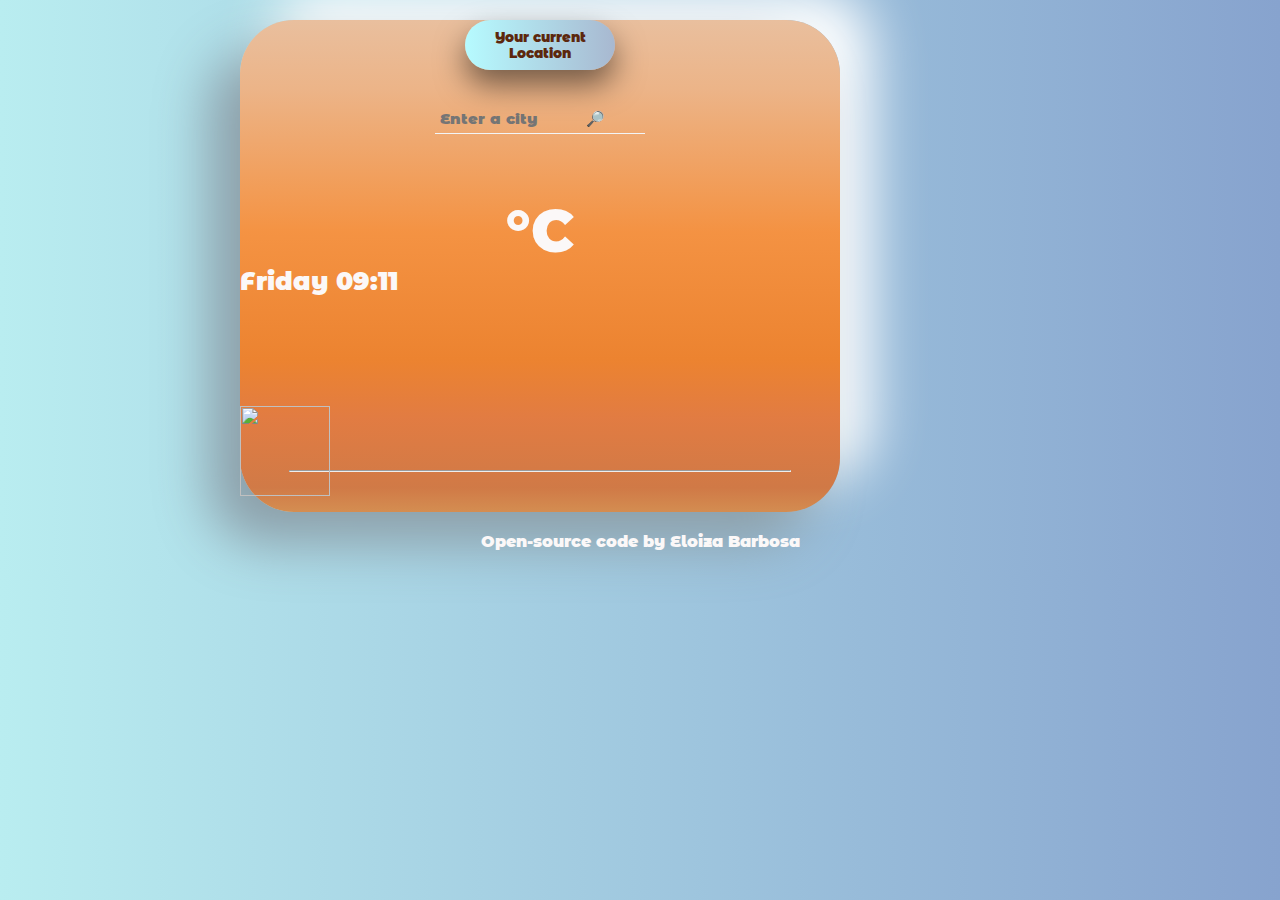
==== index.html @ 1bd38b31 "added padding to the forecast grid" ====
<!DOCTYPE html>
<html lang="en">
  <head>
    <meta charset="UTF-8" />
    <meta http-equiv="X-UA-Compatible" content="IE=edge" />
    <meta name="viewport" content="width=device-width, initial-scale=1.0" />
    <title>🌦 Weather App</title>
    <!DOCTYPE html>
    <html lang="en">
      <head>
        <meta charset="utf-8" />
        <meta name="viewport" content="width=device-width, initial-scale=1" />
        <title>Bootstrap demo</title>
        <link
          href="https://cdn.jsdelivr.net/npm/bootstrap@5.2.3/dist/css/bootstrap.min.css"
          rel="stylesheet"
          integrity="sha384-rbsA2VBKQhggwzxH7pPCaAqO46MgnOM80zW1RWuH61DGLwZJEdK2Kadq2F9CUG65"
          crossorigin="anonymous"
        />
        <script src="https://unpkg.com/axios@1.1.2/dist/axios.min.js"></script>
        <script
          src="https://kit.fontawesome.com/8a0d7ba526.js"
          crossorigin="anonymous"
        ></script>
        <link rel="stylesheet" href="src/style.css" />
        <link rel="preconnect" href="https://fonts.googleapis.com" />
        <link rel="preconnect" href="https://fonts.gstatic.com" crossorigin />
        <link
          href="https://fonts.googleapis.com/css2?family=Montserrat+Alternates:wght@200&family=Raleway:ital@1&display=swap"
          rel="stylesheet"
        />
      </head>
      <body class="body-style">
        <div class="container">
          <button class="current-location-bt" id="current-location">
            Your current Location
          </button>
          <div class="row">
            <div class="col-6">
              <form id="search-form" class="location-bar">
                <input
                  type="text"
                  placeholder="Enter a city"
                  class="form-location-bar"
                  id="input-city"
                />
                <input type="submit" value="🔎" class="form-location-bar" />
              </form>
              <div class="temperature">
                <strong id="temperature"></strong>
                <small>°C </small>
              </div>
            </div>
            <div class="col-6">
              <h1 id="city"></h1>
              <div class="d-flex weather-temperature">
                <ul class="plus-info">
                  <li id="date" class="date"></li>
                  <li class="description-info" id="description-line"></li>
                  <li class="humidity-info" id="humidity"></li>
                  <li class="wind" id="wind"></li>
                </ul>
                <img
                  src="http://openweathermap.org/img/wn/10d@2x.png"
                  alt=""
                  id="icon"
                  class="icon"
                />
              </div>
            </div>
          </div>
          <hr />
          <div class="forecast-grid" id="forecast">
            <div class="row">
              <div class="col-2">
                <div class="weather-forecast-date"></div>
                <img
                  src="https://ssl.gstatic.com/onebox/weather/64/partly_cloudy.png"
                  class="forecast-icons"
                  alt=""
                />
                <div class="weather-forecast-temperatures">
                  <span class="weater-forecast-maxtemp"></span>
                  <span class="weather-forecast-mintemp"></span>
                </div>
              </div>
            </div>
          </div>
        </div>
        <a
          href="https://github.com/EloizaBAB/weather-app"
          target="_blank"
          class="source-link"
          >Open-source code by Eloiza Barbosa</a
        >
        <script src="src/script.js"></script>
      </body>
    </html>
  </head>
</html>
---- src/style.css ----
.date {
  font-size: 25px;
  font-family: "Montserrat Alternates", sans-serif;
  font-weight: 900;
  color: rgb(251, 248, 248);
  padding-bottom: 30px;
}

.location-bar {
  margin-top: 34px;
  display: flex;
  justify-content: center;
}
.container {
  height: 480px;
  width: 600px;
  margin-top: 20px;
  padding-bottom: 12px;
  border-radius: 54px;
  box-shadow: -31px 31px 54px #8c9fa9, 31px -31px 54px #ffffff;
  background: rgb(214, 138, 74);
  background: linear-gradient(
    0deg,
    rgba(214, 138, 74, 0.9542410714285714) 0%,
    rgba(210, 118, 64, 0.9598433123249299) 5%,
    rgba(226, 123, 65, 0.9934567577030813) 19%,
    rgba(236, 131, 48, 1) 31%,
    rgba(246, 145, 63, 0.9766500350140056) 57%,
    rgba(236, 180, 136, 1) 86%,
    rgba(233, 191, 158, 1) 100%
  );
}
.temperature-grid {
  margin-top: 60px;
  border: none;
}
.body-style {
  background: #a5bad9;
  background: -webkit-linear-gradient(to right, #b6fbff, #8aa3c8);
  background: linear-gradient(to right, #b9edf0, #87a3ce);

  width: 800px;
  display: block;
  margin: 0 auto;
}
.source-link {
  text-decoration: none;
  display: flex;
  justify-content: center;
  padding: 20px;
  font-family: "Montserrat Alternates", sans-serif;
  font-weight: 900;
  color: rgb(251, 248, 248);
}
.current-location-bt {
  display: block;
  margin: 0 auto;
}
.current-location-bt:hover {
  background: #f29953;
  color: #ffffff;
}

.forecast-grid {
  display: flex;
  justify-content: center;
  font-weight: 500;
  color: rgb(251, 248, 248);
  margin-left: 90px;
}
li {
  list-style: none;
  font-family: "Montserrat Alternates", sans-serif;
  font-weight: 900;
  color: rgb(251, 248, 248);
  position: relative;
  top: -30px;
}

ul {
  padding: 0;
  margin: 0;
  margin-top: 25px;
  padding-bottom: 20px;
}
h1 {
  padding-top: 30px;
  font-family: "Montserrat Alternates", sans-serif;
  font-weight: 900;
  color: rgb(251, 248, 248);
}
.temperature {
  font-size: 70px;
  text-align: center;
  font-weight: 900;
  color: rgb(251, 248, 248);
  font-family: "Montserrat Alternates", sans-serif;
  position: relative;
  bottom: -50px;
}

a {
  text-decoration: none;
  color: black;
  font-family: "Montserrat Alternates", sans-serif;
  font-weight: 900;
  color: rgb(251, 248, 248);
}
.icon {
  width: 90px;
  height: 90px;
  position: relative;
  bottom: -30px;
}
button {
  width: 150px;
  height: 50px;
  background: #83a4d4;
  background: -webkit-linear-gradient(to right, #bee7e9, #a0b3d0);
  background: linear-gradient(to right, #b6fbff, #a8b8d0);
  color: #5c270d;
  border-radius: 50px;
  border: none;
  outline: none;
  cursor: pointer;
  position: relative;
  box-shadow: 0 15px 30px rgba(0, 0, 0, 0.5);
  overflow: hidden;
  font-family: "Montserrat Alternates", sans-serif;
  font-weight: bolder;
  font-weight: 900;
}
input {
  color: #021444;
  font-size: 15px;
  padding: 5px 5px 5px 5px;
  display: block;
  width: 150px;
  border: none;
  border-bottom: 1px solid rgb(242, 245, 247);
  background: transparent;
  font-family: "Montserrat Alternates", sans-serif;
  font-weight: 900;
  color: rgb(251, 248, 248);
}

.form-location-bar {
  width: 100px;
}
hr {
  width: 500px;
  display: block;
  margin: 0 auto;
  color: #ffffff;
}
div.col-2 {
  padding: 30px;
}
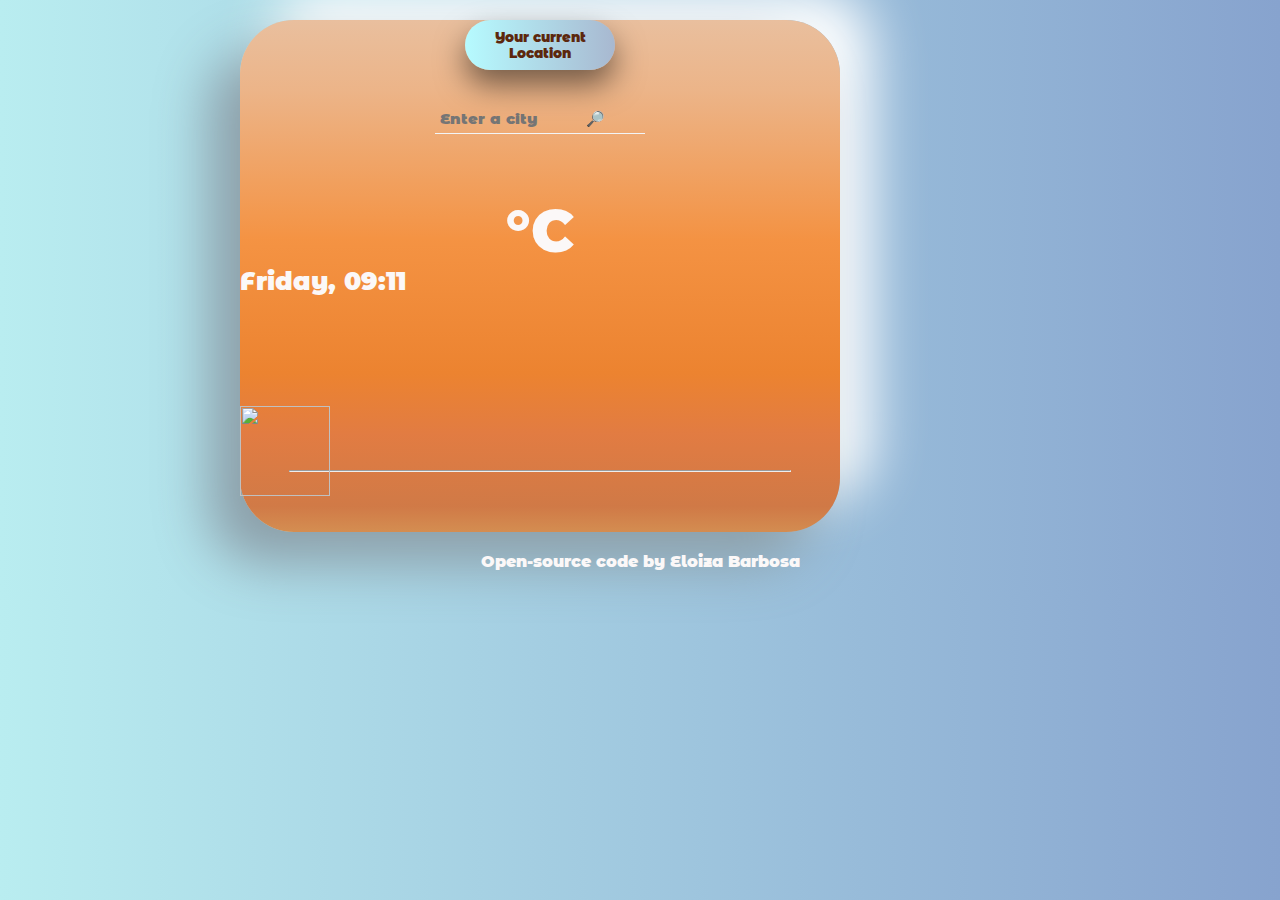
==== commit 735815cd: "changed forecast icons size,added spaces in date" ====
--- a/index.html
+++ b/index.html
@@ -78,6 +78,7 @@
                   src="https://ssl.gstatic.com/onebox/weather/64/partly_cloudy.png"
                   class="forecast-icons"
                   alt=""
+                  width="50px"
                 />
                 <div class="weather-forecast-temperatures">
                   <span class="weater-forecast-maxtemp"></span>
--- a/src/style.css
+++ b/src/style.css
@@ -12,7 +12,7 @@
   justify-content: center;
 }
 .container {
-  height: 480px;
+  height: 500px;
   width: 600px;
   margin-top: 20px;
   padding-bottom: 12px;
@@ -66,7 +66,7 @@
   justify-content: center;
   font-weight: 500;
   color: rgb(251, 248, 248);
-  margin-left: 90px;
+  margin-left: 80px;
 }
 li {
   list-style: none;
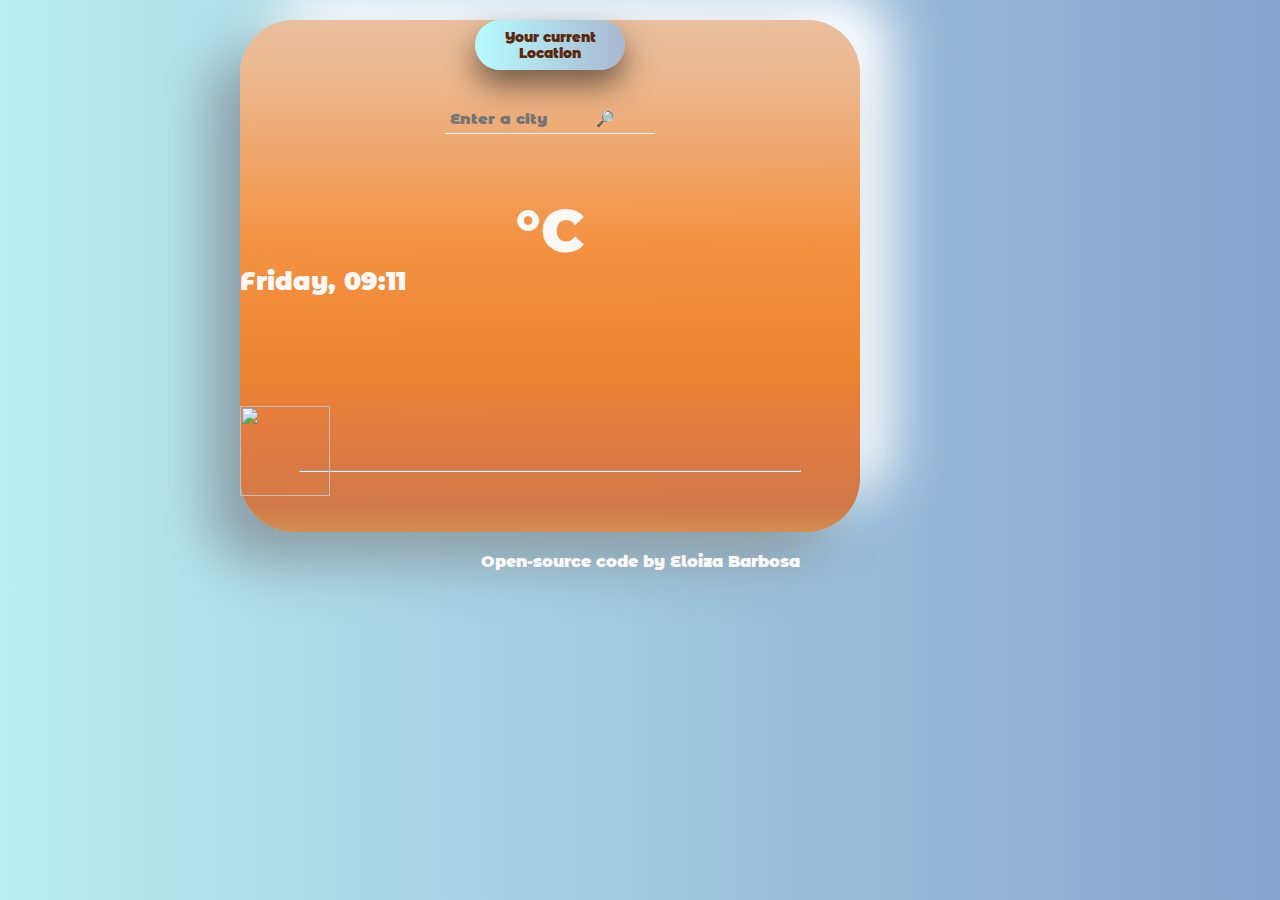
==== commit 5ebbe62c: "removed unused script" ====
--- a/index.html
+++ b/index.html
@@ -18,10 +18,6 @@
           crossorigin="anonymous"
         />
         <script src="https://unpkg.com/axios@1.1.2/dist/axios.min.js"></script>
-        <script
-          src="https://kit.fontawesome.com/8a0d7ba526.js"
-          crossorigin="anonymous"
-        ></script>
         <link rel="stylesheet" href="src/style.css" />
         <link rel="preconnect" href="https://fonts.googleapis.com" />
         <link rel="preconnect" href="https://fonts.gstatic.com" crossorigin />
--- a/src/style.css
+++ b/src/style.css
@@ -13,7 +13,7 @@
 }
 .container {
   height: 500px;
-  width: 600px;
+  width: 620px;
   margin-top: 20px;
   padding-bottom: 12px;
   border-radius: 54px;
@@ -38,7 +38,6 @@
   background: #a5bad9;
   background: -webkit-linear-gradient(to right, #b6fbff, #8aa3c8);
   background: linear-gradient(to right, #b9edf0, #87a3ce);
-
   width: 800px;
   display: block;
   margin: 0 auto;
@@ -101,7 +100,6 @@
 
 a {
   text-decoration: none;
-  color: black;
   font-family: "Montserrat Alternates", sans-serif;
   font-weight: 900;
   color: rgb(251, 248, 248);
@@ -127,11 +125,9 @@
   box-shadow: 0 15px 30px rgba(0, 0, 0, 0.5);
   overflow: hidden;
   font-family: "Montserrat Alternates", sans-serif;
-  font-weight: bolder;
   font-weight: 900;
 }
 input {
-  color: #021444;
   font-size: 15px;
   padding: 5px 5px 5px 5px;
   display: block;
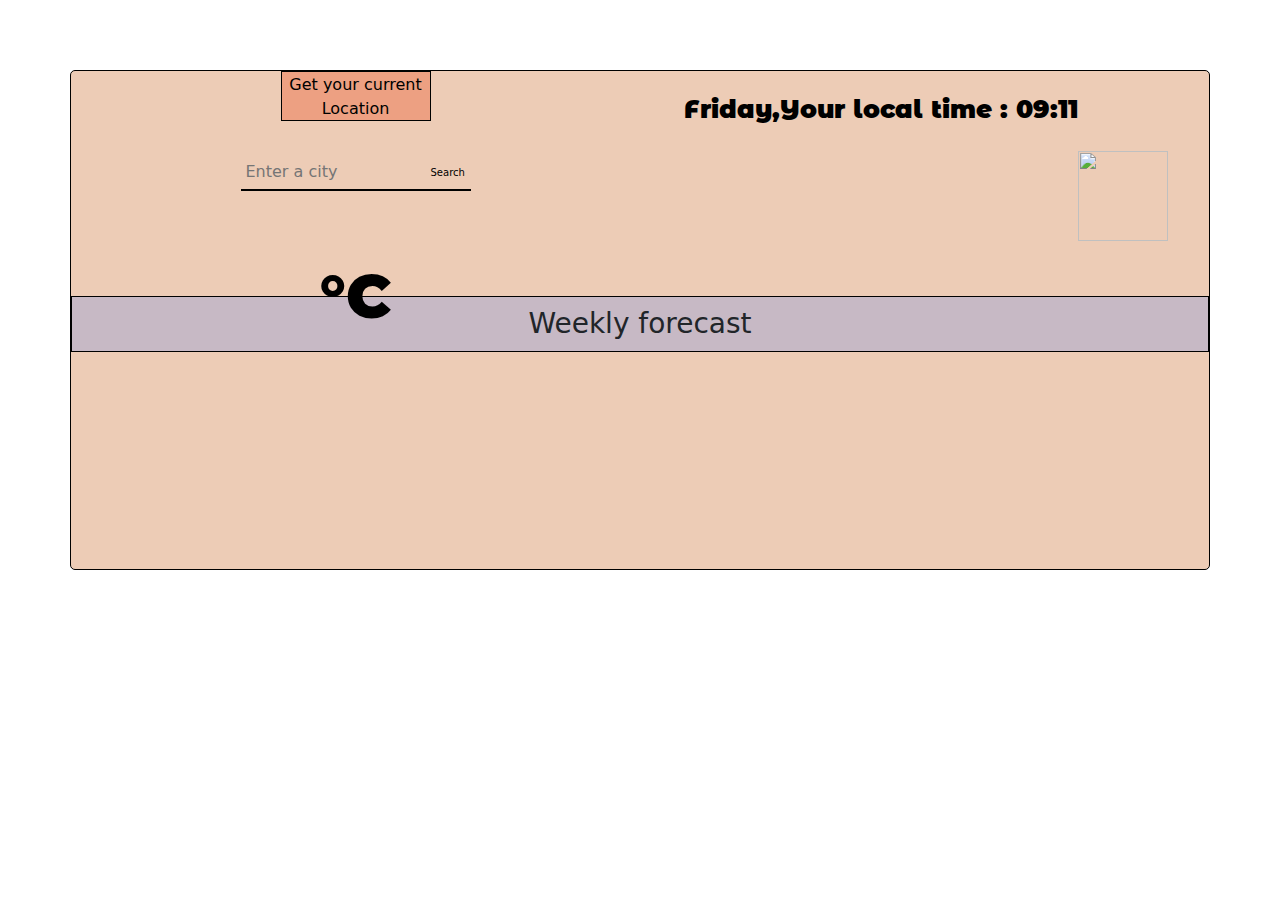
==== commit 40bcc83d: "inserted bootstrap grid" ====
--- a/index.html
+++ b/index.html
@@ -19,20 +19,31 @@
         />
         <script src="https://unpkg.com/axios@1.1.2/dist/axios.min.js"></script>
         <link rel="stylesheet" href="src/style.css" />
+        <link
+          rel="stylesheet"
+          href="https://cdn.jsdelivr.net/npm/bootstrap@5.3.0-alpha3/dist/css/bootstrap.min.css"
+        />
+        <link
+          rel="stylesheet"
+          href="	https://cdn.jsdelivr.net/npm/bootstrap@5.3.0-alpha3/dist/js/bootstrap.bundle.min.js"
+        />
         <link rel="preconnect" href="https://fonts.googleapis.com" />
         <link rel="preconnect" href="https://fonts.gstatic.com" crossorigin />
         <link
-          href="https://fonts.googleapis.com/css2?family=Montserrat+Alternates:wght@200&family=Raleway:ital@1&display=swap"
+          href="https://fonts.googleapis.com/css2?family=Alegreya+Sans+SC:wght@800&family=Asap:wght@700&family=Comfortaa&family=DM+Sans:wght@700&family=Dosis:wght@600&family=Heebo:wght@700&family=Lato:ital,wght@0,300;0,700;1,400&family=Montserrat+Alternates:ital,wght@0,200;1,500&family=Mukta&family=Nerko+One&family=Nunito:wght@900&family=Oswald:wght@500&family=Pacifico&family=Playfair+Display&family=Quicksand&family=Raleway:ital@1&display=swap"
           rel="stylesheet"
         />
       </head>
-      <body class="body-style">
-        <div class="container">
-          <button class="current-location-bt" id="current-location">
-            Your current Location
-          </button>
+      <body>
+        <div class="container text-center">
           <div class="row">
-            <div class="col-6">
+            <div class="col-sm-6">
+              <button id="current-location">Get your current Location</button>
+            </div>
+            <div class="col-sm-6"><h1 id="city"></h1></div>
+          </div>
+          <div class="row">
+            <div class="col">
               <form id="search-form" class="location-bar">
                 <input
                   type="text"
@@ -40,15 +51,18 @@
                   class="form-location-bar"
                   id="input-city"
                 />
-                <input type="submit" value="🔎" class="form-location-bar" />
+                <input
+                  type="submit"
+                  value="Search"
+                  class="search-location-bar"
+                />
               </form>
               <div class="temperature">
                 <strong id="temperature"></strong>
                 <small>°C </small>
               </div>
             </div>
-            <div class="col-6">
-              <h1 id="city"></h1>
+            <div class="col">
               <div class="d-flex weather-temperature">
                 <ul class="plus-info">
                   <li id="date" class="date"></li>
@@ -65,20 +79,24 @@
               </div>
             </div>
           </div>
-          <hr />
-          <div class="forecast-grid" id="forecast">
-            <div class="row">
-              <div class="col-2">
-                <div class="weather-forecast-date"></div>
-                <img
-                  src="https://ssl.gstatic.com/onebox/weather/64/partly_cloudy.png"
-                  class="forecast-icons"
-                  alt=""
-                  width="50px"
-                />
-                <div class="weather-forecast-temperatures">
-                  <span class="weater-forecast-maxtemp"></span>
-                  <span class="weather-forecast-mintemp"></span>
+          <div class="row">
+            <h3>Weekly forecast</h3>
+          </div>
+          <div class="row">
+            <div class="forecast-grid" id="forecast">
+              <div class="row">
+                <div class="col-2">
+                  <div class="weather-forecast-date"></div>
+                  <img
+                    src="https://ssl.gstatic.com/onebox/weather/64/partly_cloudy.png"
+                    class="forecast-icons"
+                    alt=""
+                    width="60px"
+                  />
+                  <div class="weather-forecast-temperatures">
+                    <span class="weater-forecast-maxtemp"></span>
+                    <span class="weather-forecast-mintemp"></span>
+                  </div>
                 </div>
               </div>
             </div>
--- a/src/style.css
+++ b/src/style.css
@@ -1,11 +1,22 @@
+:root {
+  --orange-color: #e8822d;
+  --salmon-color: #eda082;
+  --yellow-color: #d9a735;
+  --purple-color: #c7b9c5;
+  --peach-color: #edccb6;
+}
 .date {
   font-size: 25px;
   font-family: "Montserrat Alternates", sans-serif;
   font-weight: 900;
-  color: rgb(251, 248, 248);
-  padding-bottom: 30px;
+  color: black;
+  padding-bottom: 10px;
 }
 
+body {
+  background-color: var(--purple-color);
+  font-family: "Dosis", sans-serif;
+}
 .location-bar {
   margin-top: 34px;
   display: flex;
@@ -13,65 +24,44 @@
 }
 .container {
   height: 500px;
-  width: 620px;
-  margin-top: 20px;
+  width: 600px;
+  margin-top: 70px;
   padding-bottom: 12px;
-  border-radius: 54px;
-  box-shadow: -31px 31px 54px #8c9fa9, 31px -31px 54px #ffffff;
-  background: rgb(214, 138, 74);
-  background: linear-gradient(
-    0deg,
-    rgba(214, 138, 74, 0.9542410714285714) 0%,
-    rgba(210, 118, 64, 0.9598433123249299) 5%,
-    rgba(226, 123, 65, 0.9934567577030813) 19%,
-    rgba(236, 131, 48, 1) 31%,
-    rgba(246, 145, 63, 0.9766500350140056) 57%,
-    rgba(236, 180, 136, 1) 86%,
-    rgba(233, 191, 158, 1) 100%
-  );
+  border-radius: 5px;
+  background: var(--peach-color);
+  border: 1px solid black;
 }
 .temperature-grid {
   margin-top: 60px;
   border: none;
 }
-.body-style {
-  background: #a5bad9;
-  background: -webkit-linear-gradient(to right, #b6fbff, #8aa3c8);
-  background: linear-gradient(to right, #b9edf0, #87a3ce);
-  width: 800px;
-  display: block;
-  margin: 0 auto;
-}
+
 .source-link {
   text-decoration: none;
   display: flex;
   justify-content: center;
   padding: 20px;
-  font-family: "Montserrat Alternates", sans-serif;
   font-weight: 900;
-  color: rgb(251, 248, 248);
+  color: white;
 }
-.current-location-bt {
-  display: block;
-  margin: 0 auto;
-}
-.current-location-bt:hover {
-  background: #f29953;
-  color: #ffffff;
+
+button:hover {
+  background: var(--purple-color);
+  color: black;
 }
 
 .forecast-grid {
   display: flex;
   justify-content: center;
   font-weight: 500;
-  color: rgb(251, 248, 248);
+  color: black;
   margin-left: 80px;
 }
 li {
   list-style: none;
   font-family: "Montserrat Alternates", sans-serif;
   font-weight: 900;
-  color: rgb(251, 248, 248);
+  color: black;
   position: relative;
   top: -30px;
 }
@@ -86,13 +76,13 @@
   padding-top: 30px;
   font-family: "Montserrat Alternates", sans-serif;
   font-weight: 900;
-  color: rgb(251, 248, 248);
+  color: black;
 }
 .temperature {
   font-size: 70px;
   text-align: center;
   font-weight: 900;
-  color: rgb(251, 248, 248);
+  color: black;
   font-family: "Montserrat Alternates", sans-serif;
   position: relative;
   bottom: -50px;
@@ -113,42 +103,37 @@
 button {
   width: 150px;
   height: 50px;
-  background: #83a4d4;
-  background: -webkit-linear-gradient(to right, #bee7e9, #a0b3d0);
-  background: linear-gradient(to right, #b6fbff, #a8b8d0);
-  color: #5c270d;
-  border-radius: 50px;
-  border: none;
-  outline: none;
-  cursor: pointer;
+  background: var(--salmon-color);
+  color: black;
+  border-radius: 5px;
+  border: 1px solid black;
   position: relative;
-  box-shadow: 0 15px 30px rgba(0, 0, 0, 0.5);
-  overflow: hidden;
-  font-family: "Montserrat Alternates", sans-serif;
-  font-weight: 900;
+  margin-top: 10px;
 }
 input {
   font-size: 15px;
-  padding: 5px 5px 5px 5px;
+  padding: 5px 55px 5px 5px;
   display: block;
-  width: 150px;
   border: none;
-  border-bottom: 1px solid rgb(242, 245, 247);
+  border-bottom: 2px solid black;
   background: transparent;
-  font-family: "Montserrat Alternates", sans-serif;
-  font-weight: 900;
-  color: rgb(251, 248, 248);
+}
+.search-location-bar {
+  width: 50px;
+  font-size: 10px;
+  padding: 5px 10px;
+}
+.form-location-bar {
+  width: 180px;
 }
 
-.form-location-bar {
-  width: 100px;
-}
-hr {
-  width: 500px;
-  display: block;
-  margin: 0 auto;
-  color: #ffffff;
-}
 div.col-2 {
   padding: 30px;
 }
+h3 {
+  text-align: center;
+  font-size: 20px;
+  padding: 10px;
+  border: 1px solid black;
+  background-color: var(--purple-color);
+}
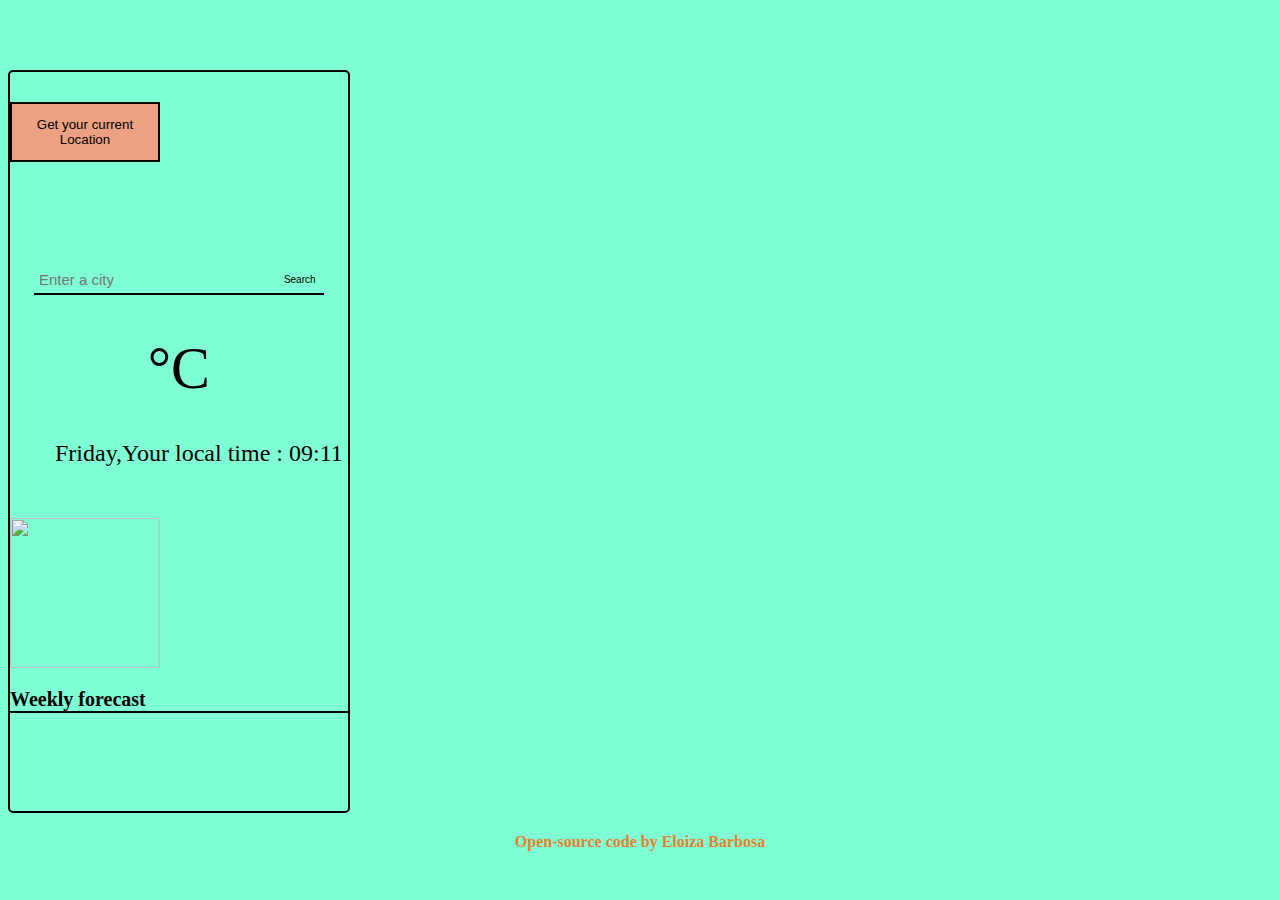
==== commit b252fa53: "fixed an error on the link bootstrap.js and deleted duplicate bootstrao.css link" ====
--- a/index.html
+++ b/index.html
@@ -17,16 +17,13 @@
           integrity="sha384-rbsA2VBKQhggwzxH7pPCaAqO46MgnOM80zW1RWuH61DGLwZJEdK2Kadq2F9CUG65"
           crossorigin="anonymous"
         />
-        <script src="https://unpkg.com/axios@1.1.2/dist/axios.min.js"></script>
-        <link rel="stylesheet" href="src/style.css" />
         <link
           rel="stylesheet"
-          href="https://cdn.jsdelivr.net/npm/bootstrap@5.3.0-alpha3/dist/css/bootstrap.min.css"
+          href="https://cdn.jsdelivr.net/npm/bootstrap@5.3.0-alpha3/dist/js/bootstrap.bundle.min.js"
         />
-        <link
-          rel="stylesheet"
-          href="	https://cdn.jsdelivr.net/npm/bootstrap@5.3.0-alpha3/dist/js/bootstrap.bundle.min.js"
-        />
+        <script src="https://unpkg.com/axios@1.1.2/dist/axios.min.js"></script>
+        <link rel="stylesheet" href="/src/style.css" />
+
         <link rel="preconnect" href="https://fonts.googleapis.com" />
         <link rel="preconnect" href="https://fonts.gstatic.com" crossorigin />
         <link
@@ -108,7 +105,7 @@
           class="source-link"
           >Open-source code by Eloiza Barbosa</a
         >
-        <script src="src/script.js"></script>
+        <script src="/src/script.js"></script>
       </body>
     </html>
   </head>
--- a/src/style.css
+++ b/src/style.css
@@ -5,31 +5,39 @@
   --purple-color: #c7b9c5;
   --peach-color: #edccb6;
 }
-.date {
-  font-size: 25px;
-  font-family: "Montserrat Alternates", sans-serif;
-  font-weight: 900;
-  color: black;
-  padding-bottom: 10px;
+@media (max-width: 600px) {
+  .icon {
+    width: 100px;
+    height: 100px;
+  }
+  .plus-info {
+    padding: 0;
+  }
+  div.container.text-center {
+    padding: 0;
+    margin: 0;
+  }
 }
 
-body {
-  background-color: var(--purple-color);
-  font-family: "Dosis", sans-serif;
+.date {
+  font-size: 24px;
+  margin-top: 30px;
 }
+
 .location-bar {
-  margin-top: 34px;
+  margin-top: 30px;
   display: flex;
   justify-content: center;
 }
+body {
+  background-color: aquamarine;
+}
 .container {
-  height: 500px;
-  width: 600px;
   margin-top: 70px;
-  padding-bottom: 12px;
   border-radius: 5px;
-  background: var(--peach-color);
-  border: 1px solid black;
+  background: transparent;
+  border: 2px solid black;
+  width: max-content;
 }
 .temperature-grid {
   margin-top: 60px;
@@ -42,7 +50,7 @@
   justify-content: center;
   padding: 20px;
   font-weight: 900;
-  color: white;
+  color: var(--orange-color);
 }
 
 button:hover {
@@ -51,64 +59,49 @@
 }
 
 .forecast-grid {
-  display: flex;
-  justify-content: center;
   font-weight: 500;
-  color: black;
-  margin-left: 80px;
 }
 li {
   list-style: none;
-  font-family: "Montserrat Alternates", sans-serif;
-  font-weight: 900;
   color: black;
-  position: relative;
-  top: -30px;
+  padding: 5px;
 }
-
-ul {
-  padding: 0;
+div.row {
   margin: 0;
-  margin-top: 25px;
-  padding-bottom: 20px;
 }
 h1 {
-  padding-top: 30px;
-  font-family: "Montserrat Alternates", sans-serif;
-  font-weight: 900;
+  padding-top: 10px;
+  font-weight: 700;
   color: black;
+  font-size: 70px;
 }
 .temperature {
   font-size: 70px;
   text-align: center;
-  font-weight: 900;
-  color: black;
-  font-family: "Montserrat Alternates", sans-serif;
-  position: relative;
-  bottom: -50px;
+  font-weight: 300;
+  margin-top: 30px;
 }
 
 a {
   text-decoration: none;
-  font-family: "Montserrat Alternates", sans-serif;
   font-weight: 900;
   color: rgb(251, 248, 248);
 }
 .icon {
-  width: 90px;
-  height: 90px;
-  position: relative;
-  bottom: -30px;
+  vertical-align: middle;
+  width: 150px;
+  height: 150px;
 }
 button {
   width: 150px;
-  height: 50px;
+  height: 60px;
   background: var(--salmon-color);
   color: black;
-  border-radius: 5px;
-  border: 1px solid black;
-  position: relative;
-  margin-top: 10px;
+  border: 2px solid black;
+  text-align: center;
+}
+div.col-sm-6 {
+  margin-top: 30px;
 }
 input {
   font-size: 15px;
@@ -131,9 +124,10 @@
   padding: 30px;
 }
 h3 {
-  text-align: center;
   font-size: 20px;
-  padding: 10px;
-  border: 1px solid black;
-  background-color: var(--purple-color);
+  border-bottom: 2px solid black;
 }
+div#forecast.forecast-grid {
+  margin: 0;
+  padding: 0;
+}
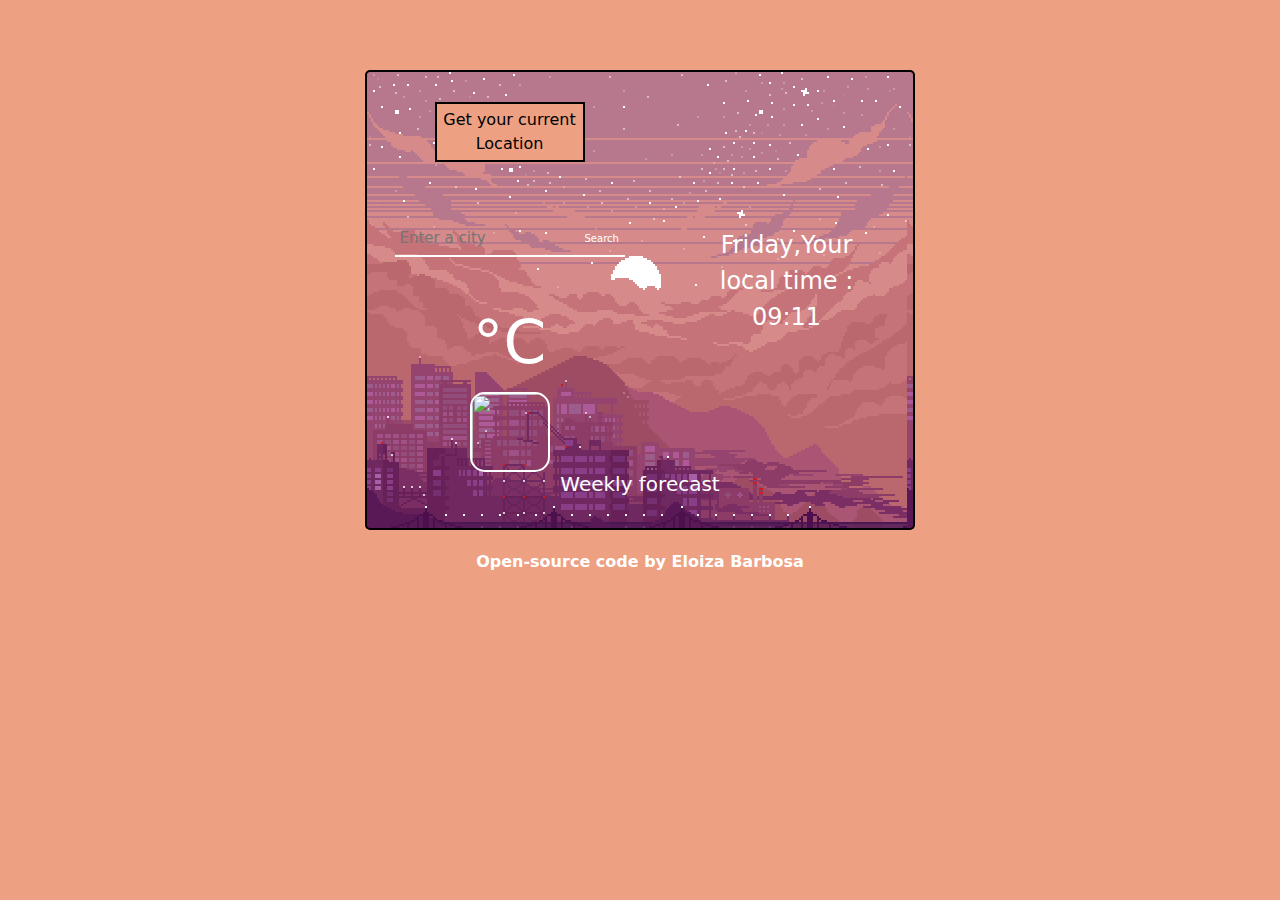
==== commit ada5ccaa: "changed container backgroun to image, changed colors" ====
--- a/index.html
+++ b/index.html
@@ -12,10 +12,8 @@
         <meta name="viewport" content="width=device-width, initial-scale=1" />
         <title>Bootstrap demo</title>
         <link
-          href="https://cdn.jsdelivr.net/npm/bootstrap@5.2.3/dist/css/bootstrap.min.css"
           rel="stylesheet"
-          integrity="sha384-rbsA2VBKQhggwzxH7pPCaAqO46MgnOM80zW1RWuH61DGLwZJEdK2Kadq2F9CUG65"
-          crossorigin="anonymous"
+          href="https://cdn.jsdelivr.net/npm/bootstrap@5.3.0-alpha3/dist/css/bootstrap.min.css"
         />
         <link
           rel="stylesheet"
@@ -40,7 +38,7 @@
             <div class="col-sm-6"><h1 id="city"></h1></div>
           </div>
           <div class="row">
-            <div class="col">
+            <div class="col-sm-6">
               <form id="search-form" class="location-bar">
                 <input
                   type="text"
@@ -58,8 +56,14 @@
                 <strong id="temperature"></strong>
                 <small>°C </small>
               </div>
+              <img
+                src="http://openweathermap.org/img/wn/10d@2x.png"
+                alt=""
+                id="icon"
+                class="icon"
+              />
             </div>
-            <div class="col">
+            <div class="col-sm-6">
               <div class="d-flex weather-temperature">
                 <ul class="plus-info">
                   <li id="date" class="date"></li>
@@ -67,12 +71,6 @@
                   <li class="humidity-info" id="humidity"></li>
                   <li class="wind" id="wind"></li>
                 </ul>
-                <img
-                  src="http://openweathermap.org/img/wn/10d@2x.png"
-                  alt=""
-                  id="icon"
-                  class="icon"
-                />
               </div>
             </div>
           </div>
@@ -82,7 +80,7 @@
           <div class="row">
             <div class="forecast-grid" id="forecast">
               <div class="row">
-                <div class="col-2">
+                <div class="col">
                   <div class="weather-forecast-date"></div>
                   <img
                     src="https://ssl.gstatic.com/onebox/weather/64/partly_cloudy.png"
--- a/src/style.css
+++ b/src/style.css
@@ -7,21 +7,28 @@
 }
 @media (max-width: 600px) {
   .icon {
-    width: 100px;
-    height: 100px;
-  }
-  .plus-info {
-    padding: 0;
+    display: none;
   }
   div.container.text-center {
+    width: 300px;
+    height: 500px;
+    border: none;
     padding: 0;
-    margin: 0;
+    display: block;
+    margin: 0 auto;
+  }
+  a.source-link {
+    display: none;
+  }
+  h1#city {
+    color: white;
   }
 }
 
 .date {
   font-size: 24px;
   margin-top: 30px;
+  color: white;
 }
 
 .location-bar {
@@ -30,14 +37,14 @@
   justify-content: center;
 }
 body {
-  background-color: aquamarine;
+  background-color: #eda082;
 }
 .container {
   margin-top: 70px;
   border-radius: 5px;
-  background: transparent;
+  background-image: url("/src/8c6293f2ccb3b36222301e5da06f6f60.gif");
   border: 2px solid black;
-  width: max-content;
+  width: 550px;
 }
 .temperature-grid {
   margin-top: 60px;
@@ -50,11 +57,11 @@
   justify-content: center;
   padding: 20px;
   font-weight: 900;
-  color: var(--orange-color);
+  color: white;
 }
 
 button:hover {
-  background: var(--purple-color);
+  background: #b7788e;
   color: black;
 }
 
@@ -63,7 +70,7 @@
 }
 li {
   list-style: none;
-  color: black;
+  color: white;
   padding: 5px;
 }
 div.row {
@@ -72,14 +79,15 @@
 h1 {
   padding-top: 10px;
   font-weight: 700;
-  color: black;
-  font-size: 70px;
+  color: white;
+  font-size: 50px;
 }
 .temperature {
   font-size: 70px;
   text-align: center;
   font-weight: 300;
   margin-top: 30px;
+  color: white;
 }
 
 a {
@@ -89,8 +97,10 @@
 }
 .icon {
   vertical-align: middle;
-  width: 150px;
-  height: 150px;
+  width: 80px;
+  height: 80px;
+  border: 2px solid white;
+  border-radius: 15px;
 }
 button {
   width: 150px;
@@ -108,13 +118,14 @@
   padding: 5px 55px 5px 5px;
   display: block;
   border: none;
-  border-bottom: 2px solid black;
+  border-bottom: 2px solid white;
   background: transparent;
 }
 .search-location-bar {
   width: 50px;
   font-size: 10px;
   padding: 5px 10px;
+  color: white;
 }
 .form-location-bar {
   width: 180px;
@@ -125,9 +136,10 @@
 }
 h3 {
   font-size: 20px;
-  border-bottom: 2px solid black;
+  color: white;
 }
 div#forecast.forecast-grid {
   margin: 0;
   padding: 0;
+  color: white;
 }
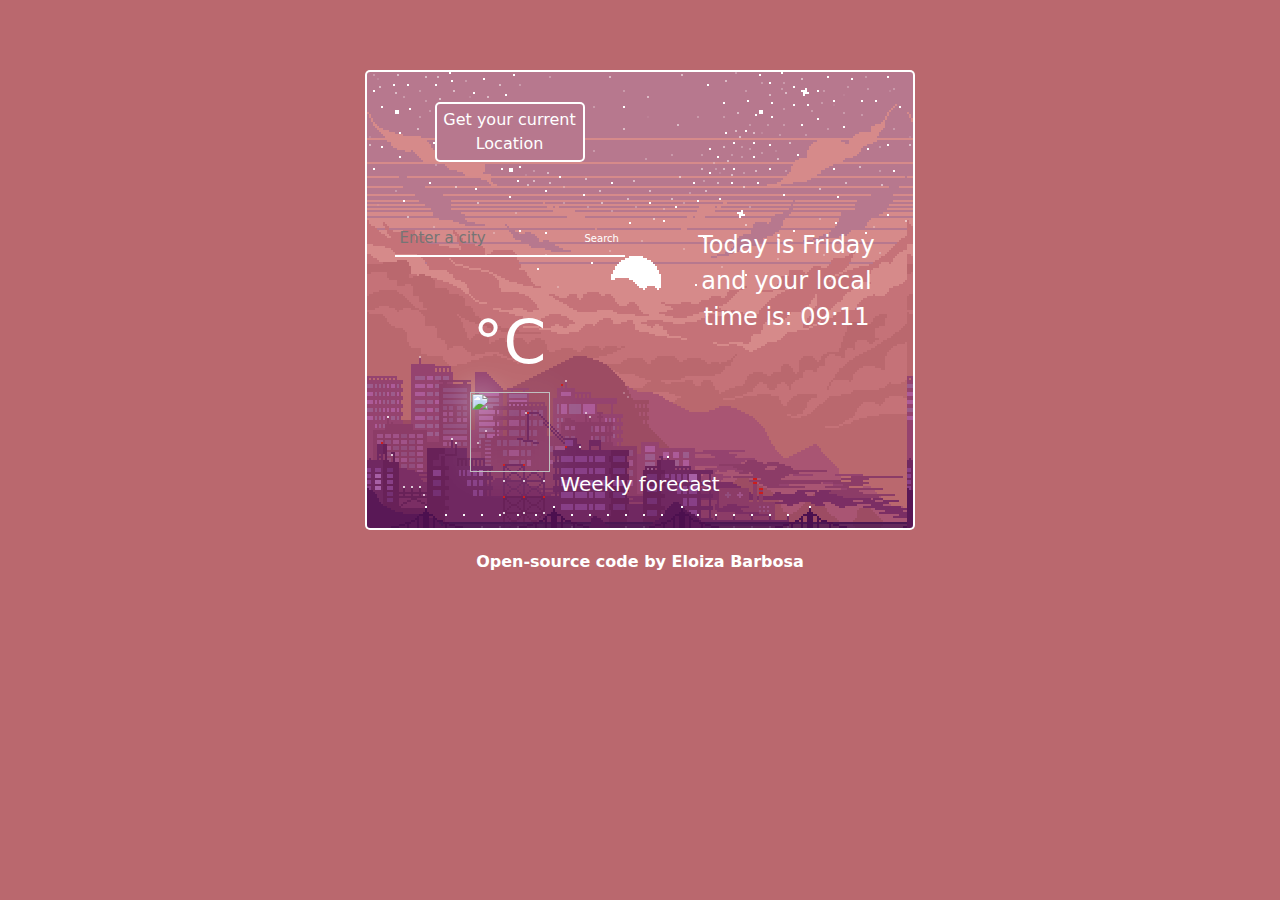
==== commit 021f8895: "added filter attribute to icon" ====
--- a/index.html
+++ b/index.html
@@ -67,6 +67,7 @@
               <div class="d-flex weather-temperature">
                 <ul class="plus-info">
                   <li id="date" class="date"></li>
+                  <li><h1></h1></li>
                   <li class="description-info" id="description-line"></li>
                   <li class="humidity-info" id="humidity"></li>
                   <li class="wind" id="wind"></li>
--- a/src/style.css
+++ b/src/style.css
@@ -16,12 +16,31 @@
     padding: 0;
     display: block;
     margin: 0 auto;
+    width: 300px;
+    height: 500px;
   }
   a.source-link {
     display: none;
   }
   h1#city {
     color: white;
+  }
+  ul.plus-info {
+    margin-top: 20px;
+    background: #ba686e;
+    box-shadow: 47px 47px 90px #8d4f54, -47px -47px 90px #e78188;
+    margin-top: 50px;
+    border-radius: 5px;
+  }
+  ul.plus-info {
+    padding-left: 0;
+  }
+  li#date {
+    margin-top: 0;
+  }
+  div.col-2 {
+    margin-left: 20px;
+    padding: 0;
   }
 }
 
@@ -37,13 +56,13 @@
   justify-content: center;
 }
 body {
-  background-color: #eda082;
+  background-color: #ba686e;
 }
 .container {
   margin-top: 70px;
   border-radius: 5px;
   background-image: url("/src/8c6293f2ccb3b36222301e5da06f6f60.gif");
-  border: 2px solid black;
+  border: 2px solid white;
   width: 550px;
 }
 .temperature-grid {
@@ -61,8 +80,8 @@
 }
 
 button:hover {
-  background: #b7788e;
-  color: black;
+  background: #ba686e;
+  color: white;
 }
 
 .forecast-grid {
@@ -99,16 +118,16 @@
   vertical-align: middle;
   width: 80px;
   height: 80px;
-  border: 2px solid white;
-  border-radius: 15px;
+  filter: drop-shadow(0 0 15px white);
 }
 button {
   width: 150px;
   height: 60px;
-  background: var(--salmon-color);
-  color: black;
-  border: 2px solid black;
+  background: #b7788e;
+  color: white;
+  border: 2px solid white;
   text-align: center;
+  border-radius: 5px;
 }
 div.col-sm-6 {
   margin-top: 30px;
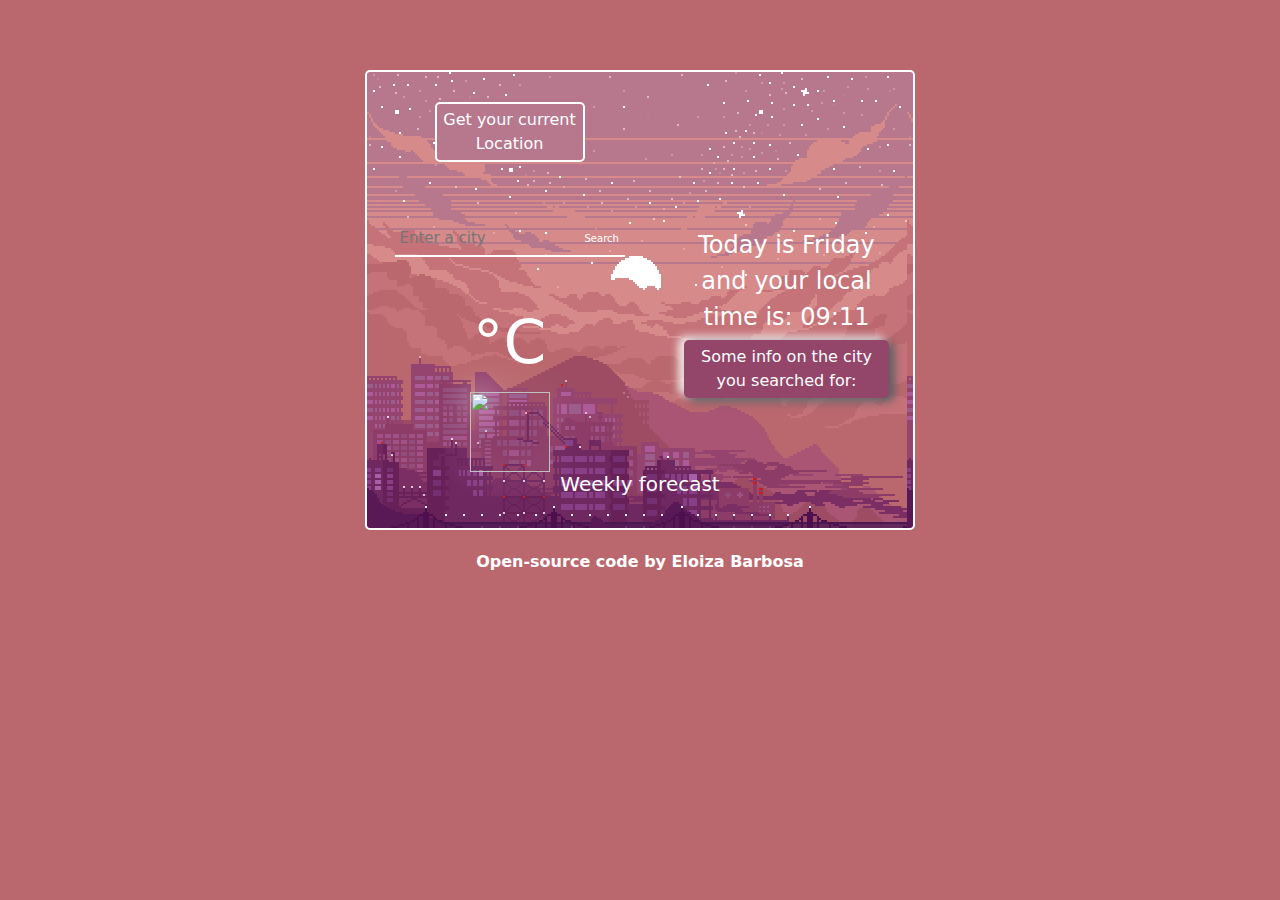
==== commit c6f52dbe: "added background color and box shadow to li . plus-info" ====
--- a/index.html
+++ b/index.html
@@ -67,7 +67,9 @@
               <div class="d-flex weather-temperature">
                 <ul class="plus-info">
                   <li id="date" class="date"></li>
-                  <li><h1></h1></li>
+                  <li class="city-info">
+                    Some info on the city you searched for:
+                  </li>
                   <li class="description-info" id="description-line"></li>
                   <li class="humidity-info" id="humidity"></li>
                   <li class="wind" id="wind"></li>
--- a/src/style.css
+++ b/src/style.css
@@ -31,10 +31,9 @@
     box-shadow: 47px 47px 90px #8d4f54, -47px -47px 90px #e78188;
     margin-top: 50px;
     border-radius: 5px;
-  }
-  ul.plus-info {
     padding-left: 0;
   }
+
   li#date {
     margin-top: 0;
   }
@@ -162,3 +161,10 @@
   padding: 0;
   color: white;
 }
+li.city-info {
+  color: white;
+  background-color: #94466a;
+  border-radius: 50px;
+  box-shadow: 5px 3px 10px #525e63, -5px -3px 10px #ffffff;
+  border-radius: 5px;
+}
